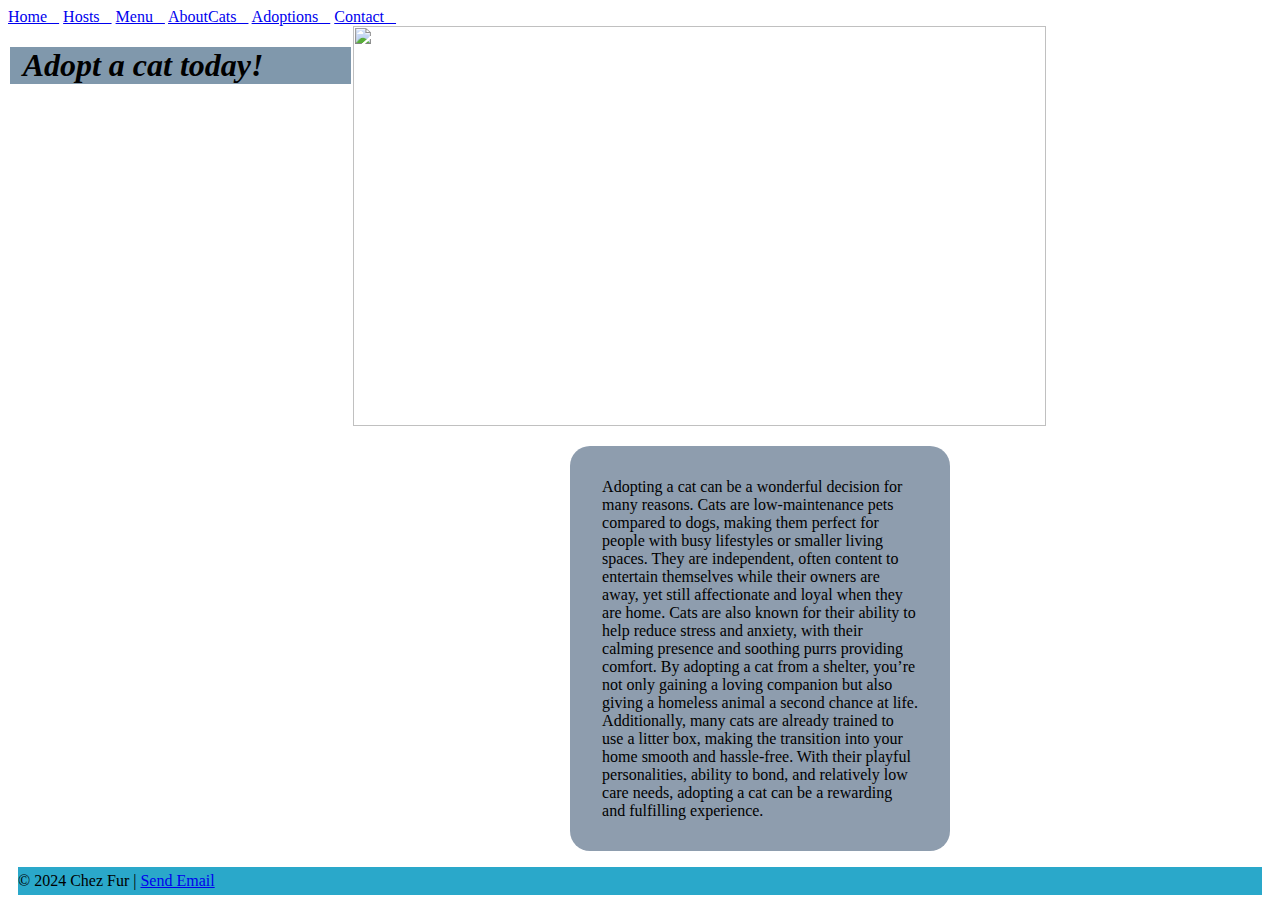
==== AboutCats.html @ b9c288c5 "Add files via upload" ====
<!doctype html>
<html>
<head>
<meta charset="utf-8">
<meta http-equiv="X-UA-Compatible" content="IE=edge">
<meta name="viewport" content="width=device-width, initial-scale=1.0">
<title>About Cats</title>
<link href="Cats.css" rel="stylesheet" type="text/css">
<link href="css/bootstrap-4.4.1.css" rel="stylesheet" type="text/css">
</head>

<body>
<nav>
	  <a class="navbar-brand" href="../../eclipse/cpp-2021-09/eclipse/configuration/org.eclipse.osgi/521/0/.cp/themes/solstice/html/root/Home.html">Home &nbsp;&nbsp;</a>
	  <a class="navbar-brand" href="../../eclipse/cpp-2021-09/eclipse/configuration/org.eclipse.osgi/521/0/.cp/themes/solstice/html/root/Your Hosts.html">Hosts &nbsp;&nbsp;</a>
	  <a class="navbar-brand" href="../../eclipse/cpp-2021-09/eclipse/configuration/org.eclipse.osgi/521/0/.cp/themes/solstice/html/root/Menu.html">Menu  &nbsp;&nbsp;</a>
  <a class="navbar-brand" href="../../eclipse/cpp-2021-09/eclipse/configuration/org.eclipse.osgi/521/0/.cp/themes/solstice/html/root/AboutCats.html">AboutCats &nbsp;&nbsp;</a>
  <a class="navbar-brand" href="../../eclipse/cpp-2021-09/eclipse/configuration/org.eclipse.osgi/521/0/.cp/themes/solstice/html/root/Adoptions.html">Adoptions &nbsp;&nbsp;</a>
	   <a class="navbar-brand" href="../../eclipse/cpp-2021-09/eclipse/configuration/org.eclipse.osgi/521/0/.cp/themes/solstice/html/root/Contact.html">Contact &nbsp;&nbsp;</a>
</nav>

	
<aside>
	<h1> Adopt a cat today!</h1>
	</aside>
<img src="../../Pictures/Screenshots/friendlycat.png" width="693" height="400" alt=""/>
<div class="paragraph">	
  
  <p>Adopting a cat can be a wonderful decision for many reasons. Cats are low-maintenance pets compared to dogs, making them perfect for people with busy lifestyles or smaller living spaces. They are independent, often content to entertain themselves while their owners are away, yet still affectionate and loyal when they are home. Cats are also known for their ability to help reduce stress and anxiety, with their calming presence and soothing purrs providing comfort. By adopting a cat from a shelter, you’re not only gaining a loving companion but also giving a homeless animal a second chance at life. Additionally, many cats are already trained to use a litter box, making the transition into your home smooth and hassle-free. With their playful personalities, ability to bond, and relatively low care needs, adopting a cat can be a rewarding and fulfilling experience.</p>
	</div>

<footer>
  <p>&copy; 2024 Chez Fur | <a href="mailto:chezfur@gmail.com" > Send Email </a></p>
</footer>
<script src="js/jquery-3.4.1.min.js"></script>
<script src="js/popper.min.js"></script>
<script src="js/bootstrap-4.4.1.js"></script>
</body>
	
</html>
---- Cats.css ----
@charset "utf-8";
.Section.nav {
	margin-top: 5px;
	margin-left: 5px;
	margin-right: 10px;
	margin-bottom: 10px;
	overflow-y: visible;
	overflow-x: visible;
	color: rgba(0,0,0,1.00);
	text-align: justify;
}
.Section.nav {
	color: rgba(37,33,71,0.62);
	background-color: rgba(218,218,218,1.00);
}
.Section.nav {
}
body {
	background-image: url(../../Pictures/Screenshots/background.jpg);
	color: rgba(0,0,0,1.00);
}
.Section.nav #navbar1 {
}
.paragraph {
	border-radius: 20px;
	width: 50%;
	margin-left: 20%;
	margin-right: 20%;
	padding-left: 5%;
	padding-right: 5%;
}
.paragraph p {
	background-color: rgba(140,155,172,0.98);
	text-align: left;
	overflow-y: visible;
	width: 50%;
	border-radius: 20px;
	padding-left: 5%;
	padding-right: 5%;
	margin-left: 1%;
	margin-right: 1%;
	padding-top: 5%;
	padding-bottom: 5%;
	float: right;
}
aside {
	width: 50%;

}
body aside h1 {
	width: 50%;
	padding-right: 2%;
	padding-left: 2%;
	margin-right: 2px;
	float: left;
	font-style: italic;
	font-size: xx-large;
	margin-left: 2px;
	background-color: rgba(128,152,172,1.00);
}
body footer p {
	margin-top: 10px;
	clear: both;
	margin-bottom: 10px;
	margin-left: 10px;
	margin-right: 10px;
	padding-top: 5px;
	padding-bottom: 5px;
	background-color: rgba(42,168,202,1.00);
}
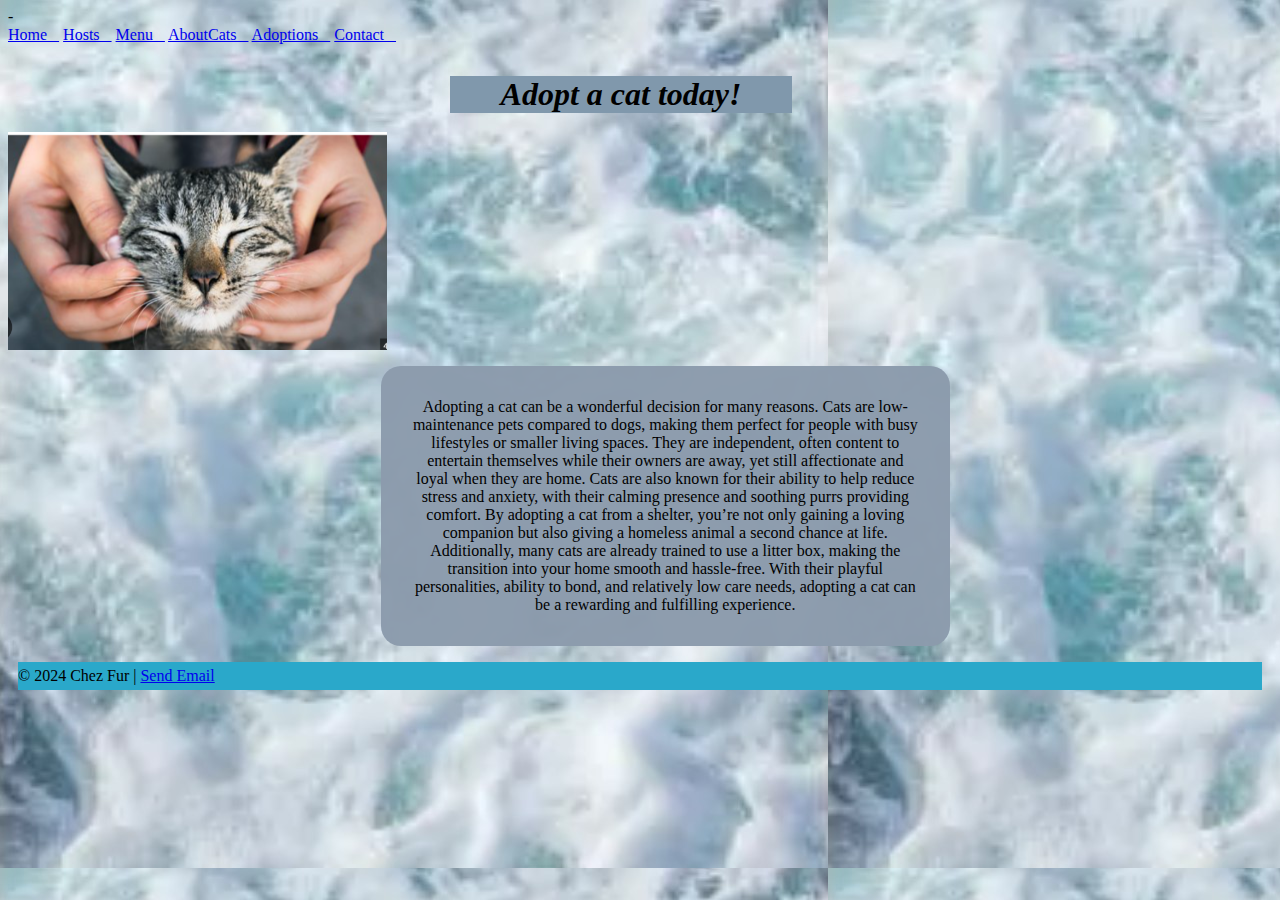
==== commit 5e1f58a1: "Add files via upload" ====
--- a/AboutCats.html
+++ b/AboutCats.html
@@ -1,4 +1,4 @@
-<!doctype html>
+-<!doctype html>
 <html>
 <head>
 <meta charset="utf-8">
@@ -11,19 +11,19 @@
 
 <body>
 <nav>
-	  <a class="navbar-brand" href="../../eclipse/cpp-2021-09/eclipse/configuration/org.eclipse.osgi/521/0/.cp/themes/solstice/html/root/Home.html">Home &nbsp;&nbsp;</a>
-	  <a class="navbar-brand" href="../../eclipse/cpp-2021-09/eclipse/configuration/org.eclipse.osgi/521/0/.cp/themes/solstice/html/root/Your Hosts.html">Hosts &nbsp;&nbsp;</a>
-	  <a class="navbar-brand" href="../../eclipse/cpp-2021-09/eclipse/configuration/org.eclipse.osgi/521/0/.cp/themes/solstice/html/root/Menu.html">Menu  &nbsp;&nbsp;</a>
-  <a class="navbar-brand" href="../../eclipse/cpp-2021-09/eclipse/configuration/org.eclipse.osgi/521/0/.cp/themes/solstice/html/root/AboutCats.html">AboutCats &nbsp;&nbsp;</a>
-  <a class="navbar-brand" href="../../eclipse/cpp-2021-09/eclipse/configuration/org.eclipse.osgi/521/0/.cp/themes/solstice/html/root/Adoptions.html">Adoptions &nbsp;&nbsp;</a>
-	   <a class="navbar-brand" href="../../eclipse/cpp-2021-09/eclipse/configuration/org.eclipse.osgi/521/0/.cp/themes/solstice/html/root/Contact.html">Contact &nbsp;&nbsp;</a>
+	  <a class="navbar-brand" href="Home.html">Home &nbsp;&nbsp;</a>
+	  <a class="navbar-brand" href="Your Hosts.html">Hosts &nbsp;&nbsp;</a>
+	  <a class="navbar-brand" href="Menu.html">Menu  &nbsp;&nbsp;</a>
+  <a class="navbar-brand" href="AboutCats.html">AboutCats &nbsp;&nbsp;</a>
+  <a class="navbar-brand" href="Adoptions.html">Adoptions &nbsp;&nbsp;</a>
+	   <a class="navbar-brand" href="Contact.html">Contact &nbsp;&nbsp;</a>
 </nav>
 
 	
 <aside>
 	<h1> Adopt a cat today!</h1>
 	</aside>
-<img src="../../Pictures/Screenshots/friendlycat.png" width="693" height="400" alt=""/>
+<img src="friendlycat.png" width="693" height="400" alt=""/>
 <div class="paragraph">	
   
   <p>Adopting a cat can be a wonderful decision for many reasons. Cats are low-maintenance pets compared to dogs, making them perfect for people with busy lifestyles or smaller living spaces. They are independent, often content to entertain themselves while their owners are away, yet still affectionate and loyal when they are home. Cats are also known for their ability to help reduce stress and anxiety, with their calming presence and soothing purrs providing comfort. By adopting a cat from a shelter, you’re not only gaining a loving companion but also giving a homeless animal a second chance at life. Additionally, many cats are already trained to use a litter box, making the transition into your home smooth and hassle-free. With their playful personalities, ability to bond, and relatively low care needs, adopting a cat can be a rewarding and fulfilling experience.</p>
--- a/Cats.css
+++ b/Cats.css
@@ -13,14 +13,12 @@
 	color: rgba(37,33,71,0.62);
 	background-color: rgba(218,218,218,1.00);
 }
-.Section.nav {
-}
+
 body {
-	background-image: url(../../Pictures/Screenshots/background.jpg);
+	background-image: url(background.jpg); /*sets the background image*/
 	color: rgba(0,0,0,1.00);
 }
-.Section.nav #navbar1 {
-}
+
 .paragraph {
 	border-radius: 20px;
 	width: 50%;
@@ -31,9 +29,9 @@
 }
 .paragraph p {
 	background-color: rgba(140,155,172,0.98);
-	text-align: left;
+	text-align: center;
 	overflow-y: visible;
-	width: 50%;
+	width: 80%;
 	border-radius: 20px;
 	padding-left: 5%;
 	padding-right: 5%;
@@ -41,7 +39,10 @@
 	margin-right: 1%;
 	padding-top: 5%;
 	padding-bottom: 5%;
+	clear: none;
+	overflow-x: visible;
 	float: right;
+	height: auto;
 }
 aside {
 	width: 50%;
@@ -51,13 +52,20 @@
 	width: 50%;
 	padding-right: 2%;
 	padding-left: 2%;
-	margin-right: 2px;
-	float: left;
+	margin-right: 30%;
+	float: none;
 	font-style: italic;
 	font-size: xx-large;
-	margin-left: 2px;
+	margin-left: 70%;
 	background-color: rgba(128,152,172,1.00);
+	text-align: center;
+	left: 50%;
+	right: 50%;
+	margin-top: 5%;
+	margin-bottom: 3%;
 }
+
+/*properties for footer*/
 body footer p {
 	margin-top: 10px;
 	clear: both;
@@ -68,3 +76,53 @@
 	padding-bottom: 5px;
 	background-color: rgba(42,168,202,1.00);
 }
+
+body img {
+	width: 30%;
+	float: left;
+	height: auto;
+
+}
+/*media query for small screens max width 750px*/
+@media screen and (max-width: 700px){
+body aside h1 {
+	width: 70%;  /*sets the width of aside to 70%*/
+	padding-right: 2%;
+	padding-left: 2%;
+	margin-right: none;
+	float: none;
+	font-style: italic;
+	font-size: large;
+	margin-left: none;
+	background-color: rgba(128,152,172,1.00);
+	text-align: none;
+	left: none;
+	right: none;
+	margin-top: 5%;
+	margin-bottom: 3%;
+}
+body img {
+	width: 100%;
+	float: none;
+	height: auto;
+}
+/*changes the paragraph style for small screen*/
+.paragraph p {
+	background-color: rgba(140,155,172,0.98);
+	text-align: center;
+	overflow-y: visible;
+	width: 100%;
+	border-radius: none;
+	padding-left: 1%;
+	padding-right: 1%;
+	margin-left: none;
+	margin-right: none;
+	padding-top: 5%;
+	padding-bottom: 5%;
+	clear: none;
+	overflow-x: visible;
+	float: none;
+	height: auto;
+}
+	
+}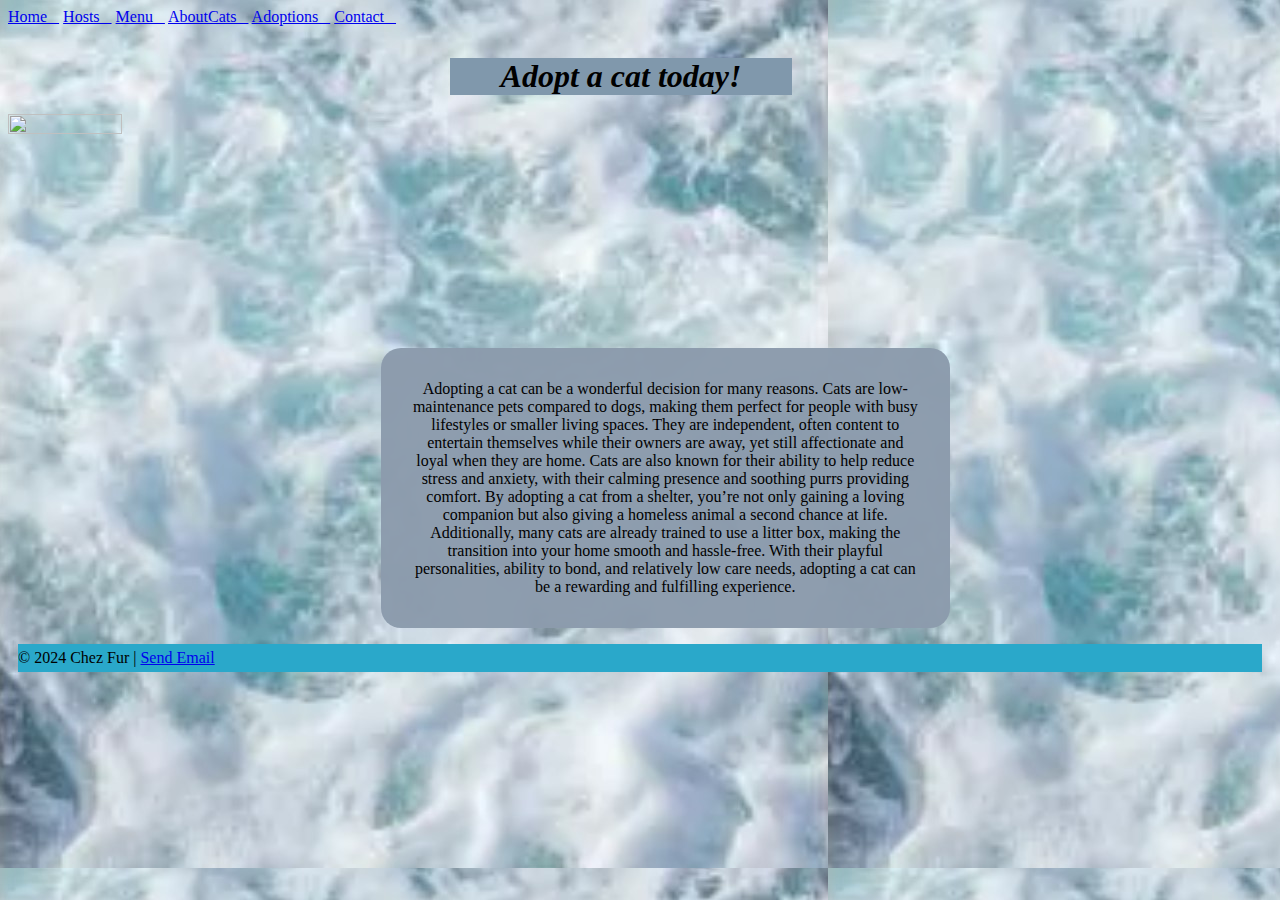
==== commit 19d4ee7a: "Add files via upload" ====
--- a/AboutCats.html
+++ b/AboutCats.html
@@ -1,4 +1,4 @@
--<!doctype html>
+<!doctype html>
 <html>
 <head>
 <meta charset="utf-8">
@@ -11,19 +11,19 @@
 
 <body>
 <nav>
-	  <a class="navbar-brand" href="Home.html">Home &nbsp;&nbsp;</a>
-	  <a class="navbar-brand" href="Your Hosts.html">Hosts &nbsp;&nbsp;</a>
-	  <a class="navbar-brand" href="Menu.html">Menu  &nbsp;&nbsp;</a>
-  <a class="navbar-brand" href="AboutCats.html">AboutCats &nbsp;&nbsp;</a>
-  <a class="navbar-brand" href="Adoptions.html">Adoptions &nbsp;&nbsp;</a>
-	   <a class="navbar-brand" href="Contact.html">Contact &nbsp;&nbsp;</a>
+	  <a class="navbar-brand" href="../../eclipse/cpp-2021-09/eclipse/configuration/org.eclipse.osgi/521/0/.cp/themes/solstice/html/root/Home.html">Home &nbsp;&nbsp;</a>
+	  <a class="navbar-brand" href="../../eclipse/cpp-2021-09/eclipse/configuration/org.eclipse.osgi/521/0/.cp/themes/solstice/html/root/Your Hosts.html">Hosts &nbsp;&nbsp;</a>
+	  <a class="navbar-brand" href="../../eclipse/cpp-2021-09/eclipse/configuration/org.eclipse.osgi/521/0/.cp/themes/solstice/html/root/Menu.html">Menu  &nbsp;&nbsp;</a>
+  <a class="navbar-brand" href="../../eclipse/cpp-2021-09/eclipse/configuration/org.eclipse.osgi/521/0/.cp/themes/solstice/html/root/AboutCats.html">AboutCats &nbsp;&nbsp;</a>
+  <a class="navbar-brand" href="../../eclipse/cpp-2021-09/eclipse/configuration/org.eclipse.osgi/521/0/.cp/themes/solstice/html/root/Adoptions.html">Adoptions &nbsp;&nbsp;</a>
+	   <a class="navbar-brand" href="../../eclipse/cpp-2021-09/eclipse/configuration/org.eclipse.osgi/521/0/.cp/themes/solstice/html/root/Contact.html">Contact &nbsp;&nbsp;</a>
 </nav>
 
 	
 <aside>
 	<h1> Adopt a cat today!</h1>
 	</aside>
-<img src="friendlycat.png" width="693" height="400" alt=""/>
+<img src="../../Pictures/Screenshots/friendlycat.png" width="693" height="400" alt=""/>
 <div class="paragraph">	
   
   <p>Adopting a cat can be a wonderful decision for many reasons. Cats are low-maintenance pets compared to dogs, making them perfect for people with busy lifestyles or smaller living spaces. They are independent, often content to entertain themselves while their owners are away, yet still affectionate and loyal when they are home. Cats are also known for their ability to help reduce stress and anxiety, with their calming presence and soothing purrs providing comfort. By adopting a cat from a shelter, you’re not only gaining a loving companion but also giving a homeless animal a second chance at life. Additionally, many cats are already trained to use a litter box, making the transition into your home smooth and hassle-free. With their playful personalities, ability to bond, and relatively low care needs, adopting a cat can be a rewarding and fulfilling experience.</p>
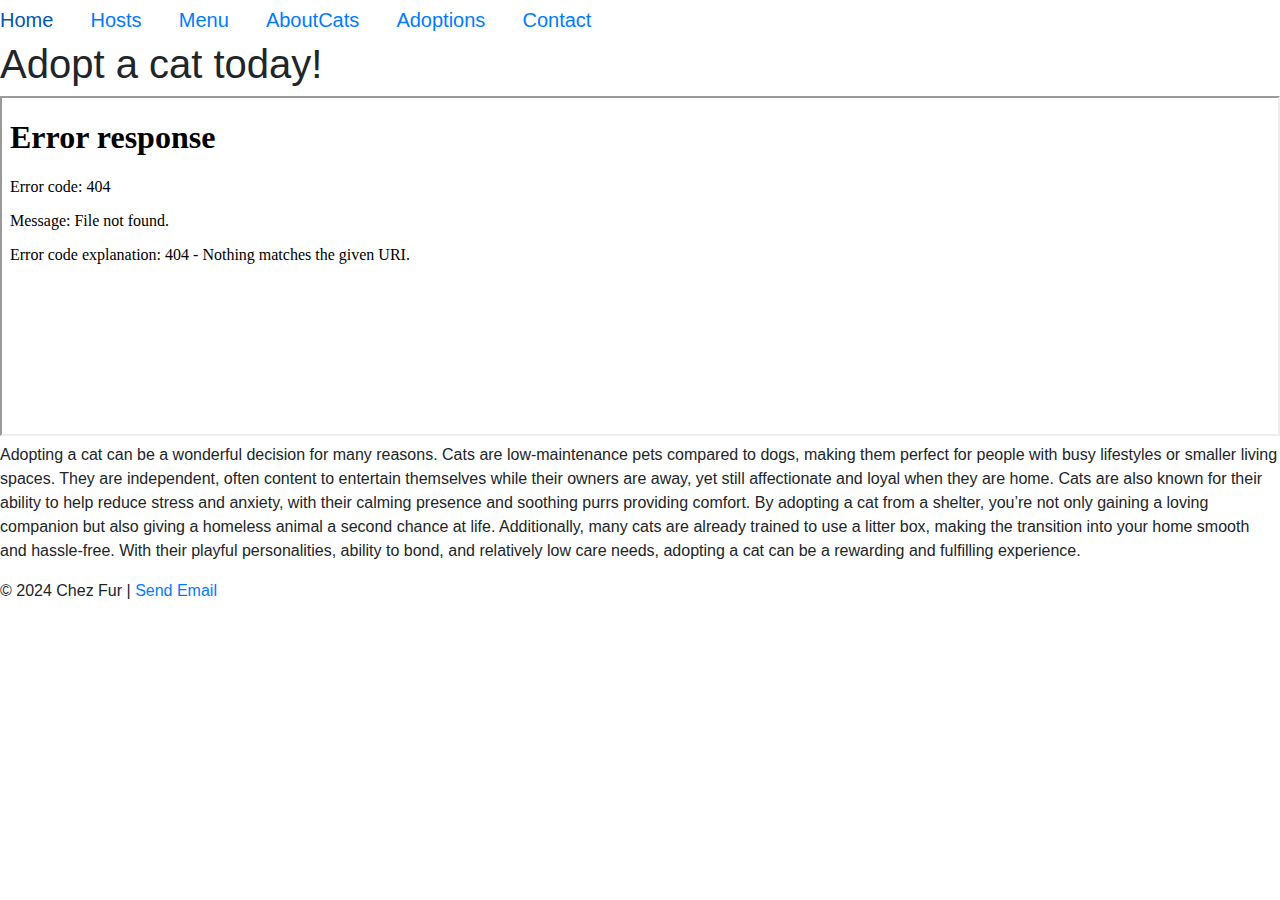
==== commit 2caf481f: "Add files via upload" ====
--- a/AboutCats.html
+++ b/AboutCats.html
@@ -5,36 +5,38 @@
 <meta http-equiv="X-UA-Compatible" content="IE=edge">
 <meta name="viewport" content="width=device-width, initial-scale=1.0">
 <title>About Cats</title>
-<link href="Cats.css" rel="stylesheet" type="text/css">
-<link href="css/bootstrap-4.4.1.css" rel="stylesheet" type="text/css">
+<link href="Stylesheet/Cats.css" rel="stylesheet" type="text/css">
+<link href="bootstrap-4.4.1.css" rel="stylesheet" type="text/css">
 </head>
 
 <body>
-<nav>
-	  <a class="navbar-brand" href="../../eclipse/cpp-2021-09/eclipse/configuration/org.eclipse.osgi/521/0/.cp/themes/solstice/html/root/Home.html">Home &nbsp;&nbsp;</a>
-	  <a class="navbar-brand" href="../../eclipse/cpp-2021-09/eclipse/configuration/org.eclipse.osgi/521/0/.cp/themes/solstice/html/root/Your Hosts.html">Hosts &nbsp;&nbsp;</a>
-	  <a class="navbar-brand" href="../../eclipse/cpp-2021-09/eclipse/configuration/org.eclipse.osgi/521/0/.cp/themes/solstice/html/root/Menu.html">Menu  &nbsp;&nbsp;</a>
-  <a class="navbar-brand" href="../../eclipse/cpp-2021-09/eclipse/configuration/org.eclipse.osgi/521/0/.cp/themes/solstice/html/root/AboutCats.html">AboutCats &nbsp;&nbsp;</a>
-  <a class="navbar-brand" href="../../eclipse/cpp-2021-09/eclipse/configuration/org.eclipse.osgi/521/0/.cp/themes/solstice/html/root/Adoptions.html">Adoptions &nbsp;&nbsp;</a>
-	   <a class="navbar-brand" href="../../eclipse/cpp-2021-09/eclipse/configuration/org.eclipse.osgi/521/0/.cp/themes/solstice/html/root/Contact.html">Contact &nbsp;&nbsp;</a>
-</nav>
+    <nav>
+	  <a class="navbar-brand" href="Home.html">Home &nbsp;&nbsp;</a>
+	  <a class="navbar-brand" href="Your Hosts.html">Hosts &nbsp;&nbsp;</a>
+	  <a class="navbar-brand" href="Menu.html">Menu  &nbsp;&nbsp;</a>
+      <a class="navbar-brand" href="AboutCats.html">AboutCats &nbsp;&nbsp;</a>
+      <a class="navbar-brand" href="/Adoptions.html">Adoptions &nbsp;&nbsp;</a>
+	  <a class="navbar-brand" href="Contact.html">Contact &nbsp;&nbsp;</a>
+    </nav>
+ 
+    <aside>
+	 <h1> Adopt a cat today!</h1>
+    </aside>
+	<!-- Embedding the downloaded video --  Video by Magda Ehlers from Pexels: https://www.pexels.com/video/the-full-facial-features-of-a-pet-cat-3040808 -->
+ <div class="video-embed">
+	 <iframe src ="media/catvideo.mp4" width="100%" height="340"></iframe> 
+ </div>  
+    <div class="paragraph">	
+     <p>Adopting a cat can be a wonderful decision for many reasons. Cats are low-maintenance pets compared to dogs, making them perfect for people with busy lifestyles or smaller living spaces. They are independent, often content to entertain themselves while their owners are away, yet still affectionate and loyal when they are home. Cats are also known for their ability to help reduce stress and anxiety, with their calming presence and soothing purrs providing comfort. By adopting a cat from a shelter, you’re not only gaining a loving companion but also giving a homeless animal a second chance at life. Additionally, many cats are already trained to use a litter box, making the transition into your home smooth and hassle-free. With their playful personalities, ability to bond, and relatively low care needs, adopting a cat can be a rewarding and fulfilling experience.</p>
+    </div>
 
-	
-<aside>
-	<h1> Adopt a cat today!</h1>
-	</aside>
-<img src="../../Pictures/Screenshots/friendlycat.png" width="693" height="400" alt=""/>
-<div class="paragraph">	
-  
-  <p>Adopting a cat can be a wonderful decision for many reasons. Cats are low-maintenance pets compared to dogs, making them perfect for people with busy lifestyles or smaller living spaces. They are independent, often content to entertain themselves while their owners are away, yet still affectionate and loyal when they are home. Cats are also known for their ability to help reduce stress and anxiety, with their calming presence and soothing purrs providing comfort. By adopting a cat from a shelter, you’re not only gaining a loving companion but also giving a homeless animal a second chance at life. Additionally, many cats are already trained to use a litter box, making the transition into your home smooth and hassle-free. With their playful personalities, ability to bond, and relatively low care needs, adopting a cat can be a rewarding and fulfilling experience.</p>
-	</div>
 
 <footer>
   <p>&copy; 2024 Chez Fur | <a href="mailto:chezfur@gmail.com" > Send Email </a></p>
 </footer>
-<script src="js/jquery-3.4.1.min.js"></script>
-<script src="js/popper.min.js"></script>
-<script src="js/bootstrap-4.4.1.js"></script>
+<script src="jquery-3.4.1.min.js"></script>
+<script src="popper.min.js"></script>
+<script src="bootstrap-4.4.1.js"></script>
 </body>
 	
 </html>
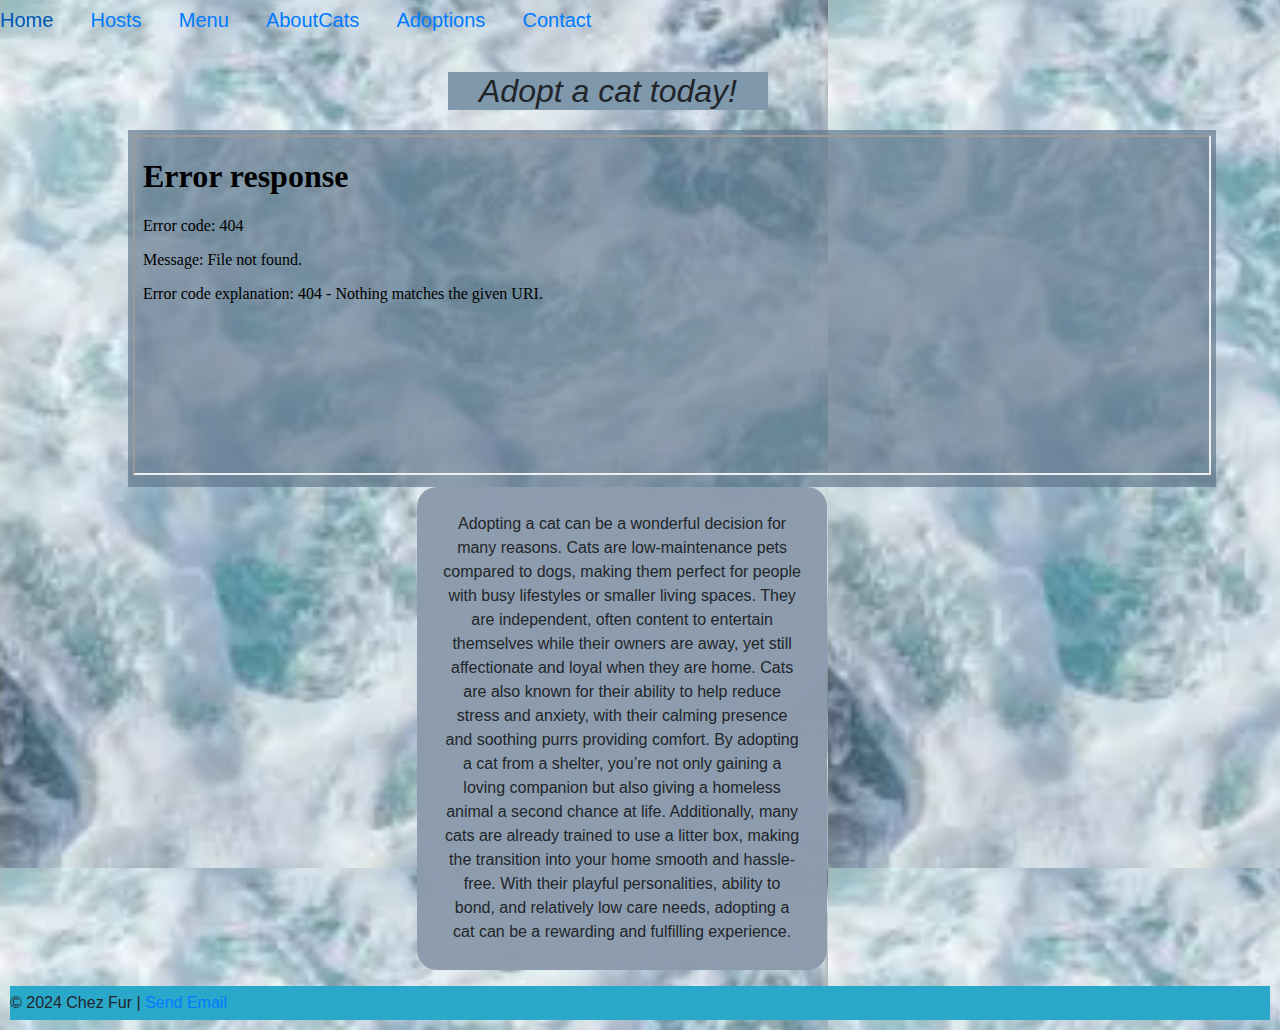
==== commit 4f3004a1: "Add files via upload" ====
--- a/AboutCats.html
+++ b/AboutCats.html
@@ -5,7 +5,7 @@
 <meta http-equiv="X-UA-Compatible" content="IE=edge">
 <meta name="viewport" content="width=device-width, initial-scale=1.0">
 <title>About Cats</title>
-<link href="Stylesheet/Cats.css" rel="stylesheet" type="text/css">
+<link href="Cats.css" rel="stylesheet" type="text/css">
 <link href="bootstrap-4.4.1.css" rel="stylesheet" type="text/css">
 </head>
 
@@ -24,7 +24,7 @@
     </aside>
 	<!-- Embedding the downloaded video --  Video by Magda Ehlers from Pexels: https://www.pexels.com/video/the-full-facial-features-of-a-pet-cat-3040808 -->
  <div class="video-embed">
-	 <iframe src ="media/catvideo.mp4" width="100%" height="340"></iframe> 
+	 <iframe src ="catvideo.mp4" width="100%" height="340"></iframe> 
  </div>  
     <div class="paragraph">	
      <p>Adopting a cat can be a wonderful decision for many reasons. Cats are low-maintenance pets compared to dogs, making them perfect for people with busy lifestyles or smaller living spaces. They are independent, often content to entertain themselves while their owners are away, yet still affectionate and loyal when they are home. Cats are also known for their ability to help reduce stress and anxiety, with their calming presence and soothing purrs providing comfort. By adopting a cat from a shelter, you’re not only gaining a loving companion but also giving a homeless animal a second chance at life. Additionally, many cats are already trained to use a litter box, making the transition into your home smooth and hassle-free. With their playful personalities, ability to bond, and relatively low care needs, adopting a cat can be a rewarding and fulfilling experience.</p>
--- a/Cats.css
+++ b/Cats.css
@@ -0,0 +1,139 @@
+@charset "utf-8";
+.Section.nav {
+	margin-top: 5px;
+	margin-left: 5px;
+	margin-right: 10px;
+	margin-bottom: 10px;
+	overflow-y: visible;
+	overflow-x: visible;
+	color: rgba(0,0,0,1.00);
+	text-align: justify;
+}
+.Section.nav {
+	color: rgba(37,33,71,0.62);
+	background-color: rgba(218,218,218,1.00);
+}
+
+body {
+	background-image: url(background.jpg); /*sets the background image*/
+	color: rgba(0,0,0,1.00);
+}
+
+.paragraph {
+	border-radius: 20px;
+	width: 50%;
+	margin-left: 20%;
+	margin-right: 20%;
+	padding-left: 5%;
+	padding-right: 5%;
+}
+.paragraph p {
+	background-color: rgba(140,155,172,0.98);
+	text-align: center;
+	overflow-y: visible;
+	width: 80%;
+	border-radius: 20px;
+	padding-left: 5%;
+	padding-right: 5%;
+	margin-left: 1%;
+	margin-right: 1%;
+	padding-top: 5%;
+	padding-bottom: 5%;
+	clear: none;
+	overflow-x: visible;
+	float: right;
+	height: auto;
+}
+aside {
+	width: 50%;
+
+}
+body aside h1 {
+	width: 50%;
+	padding-right: 2%;
+	padding-left: 2%;
+	margin-right: 30%;
+	float: none;
+	font-style: italic;
+	font-size: xx-large;
+	margin-left: 70%;
+	background-color: rgba(128,152,172,1.00);
+	text-align: center;
+	left: 50%;
+	right: 50%;
+	margin-top: 5%;
+	margin-bottom: 3%;
+}
+
+/*properties for footer*/
+body footer p {
+	margin-top: 10px;
+	clear: both;
+	margin-bottom: 10px;
+	margin-left: 10px;
+	margin-right: 10px;
+	padding-top: 5px;
+	padding-bottom: 5px;
+	background-color: rgba(42,168,202,1.00);
+}
+
+body img {
+	width: 30%;
+	float: left;
+	height: auto;
+
+}
+/*properties for the embedded video for AboutCats page*/
+.video-embed {
+	margin-left: 10%;
+	margin-right: 5%;
+	background-color: hsla(209, 20%, 44%, 0.632);  /* gives a background color to the video container */
+	padding: 5px;        /* adds some padding around the video */
+  }
+/*media query for small screens max width 750px*/
+@media screen and (max-width: 700px){
+body aside h1 {
+	width: 70%;  /*sets the width of aside to 70%*/
+	padding-right: 2%;
+	padding-left: 2%;
+	margin-right: none;
+	float: none;
+	font-style: italic;
+	font-size: large;
+	margin-left: none;
+	background-color: rgba(128,152,172,1.00);
+	text-align: none;
+	left: none;
+	right: none;
+	margin-top: 5%;
+	margin-bottom: 3%;
+}
+body img {
+	width: 100%;
+	float: none;
+	height: auto;
+}
+/*changes the paragraph style for small screen*/
+.paragraph p {
+	background-color: rgba(140,155,172,0.98);
+	text-align: center;
+	overflow-y: visible;
+	width: 100%;
+	border-radius: none;
+	padding-left: 1%;
+	padding-right: 1%;
+	margin-left: none;
+	margin-right: none;
+	padding-top: 5%;
+	padding-bottom: 5%;
+	clear: none;
+	overflow-x: visible;
+	float: none;
+	height: auto;
+}
+.video-embed {
+	margin-left: 10%;
+	margin-right: 10%;
+  }
+	
+}